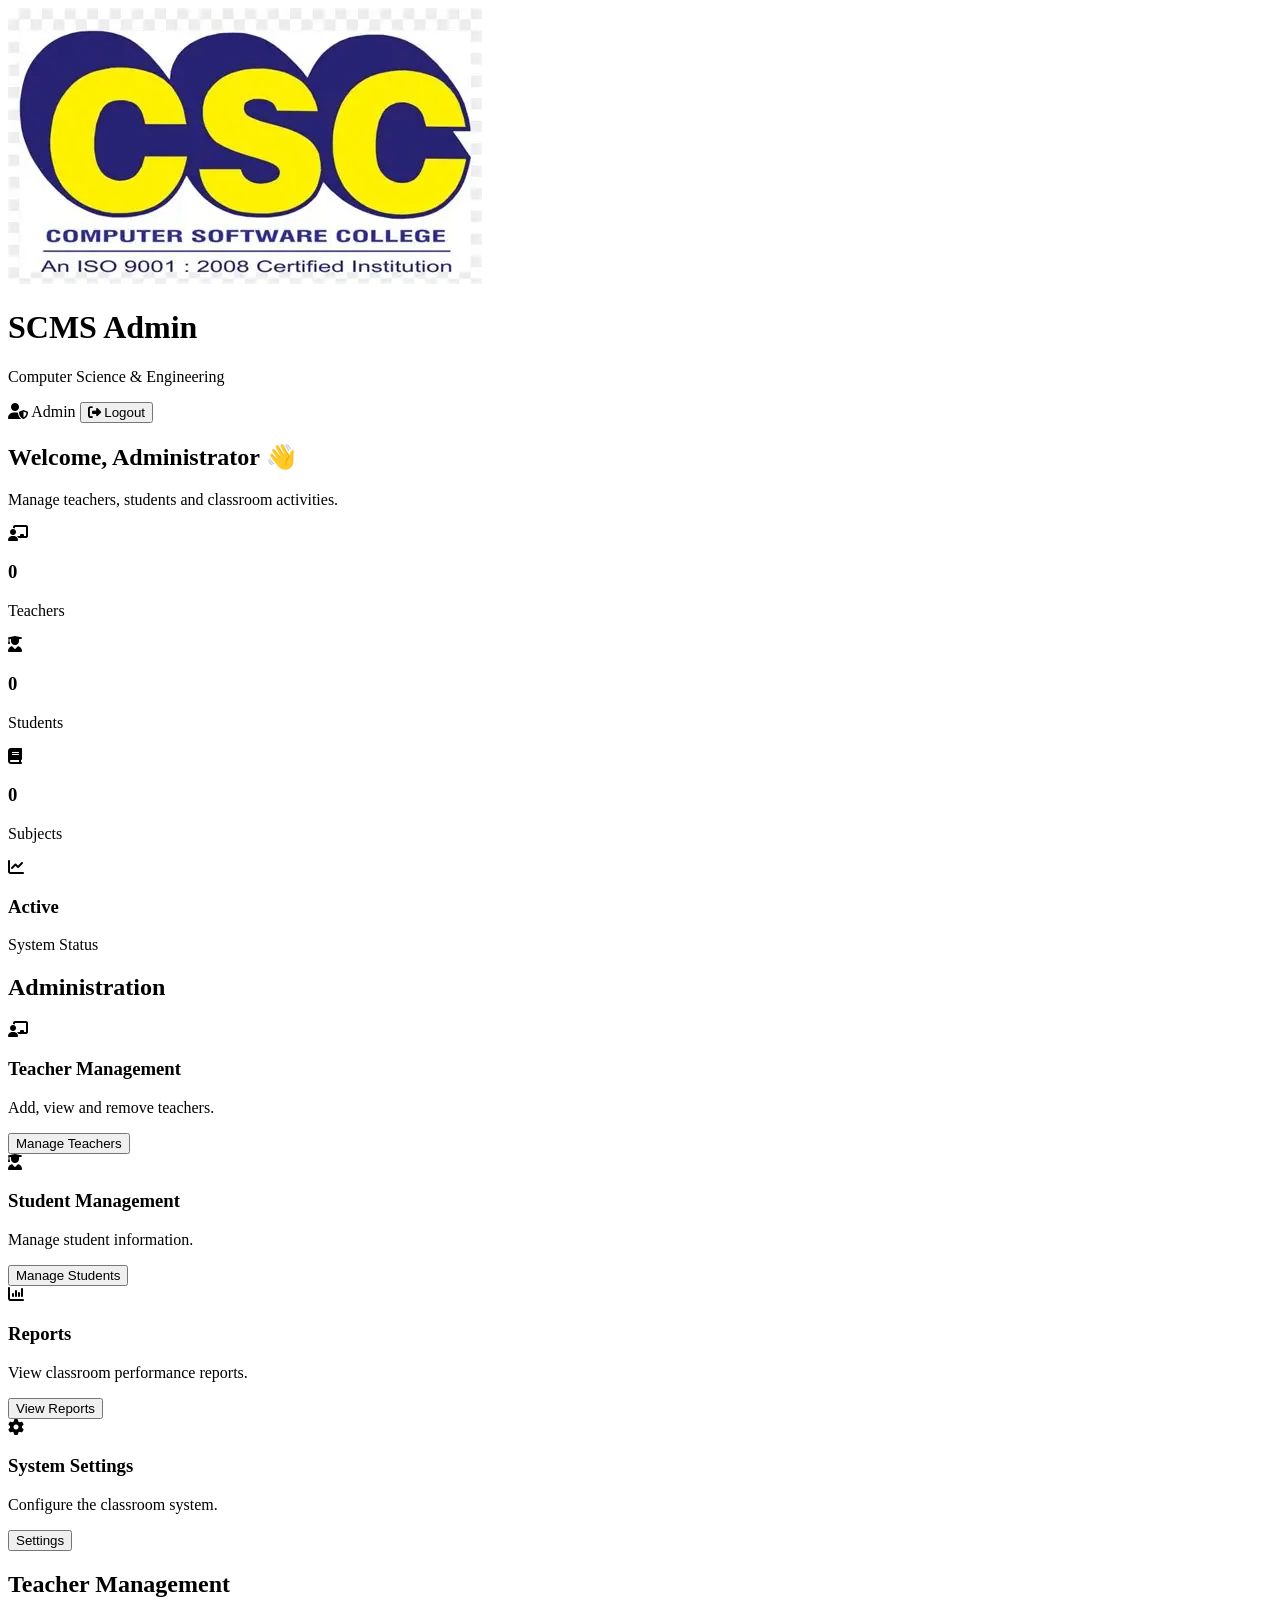
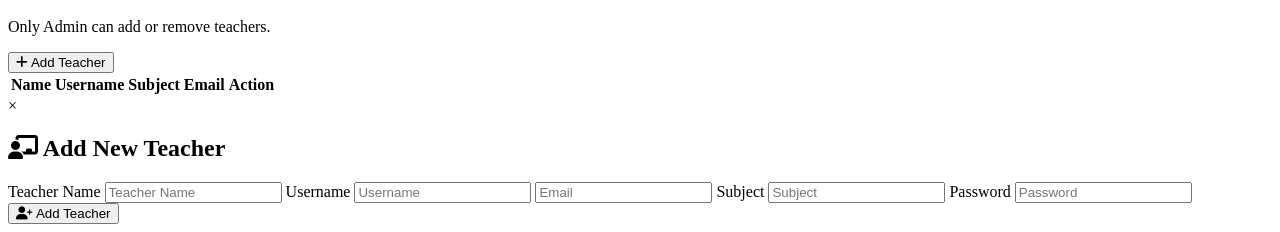
==== admin.html @ 83879eaf "Add files via upload" ====
<!DOCTYPE html>
<html lang="en">

<head>

    <meta charset="UTF-8">

    <meta name="viewport"
          content="width=device-width, initial-scale=1.0">

    <title>Admin Dashboard | SCMS</title>

    <link rel="stylesheet"
          href="css/admin.css">

    <link
        href="https://fonts.googleapis.com/css2?family=Poppins:wght@300;400;500;600;700&display=swap"
        rel="stylesheet">

    <link
        rel="stylesheet"
        href="https://cdnjs.cloudflare.com/ajax/libs/font-awesome/6.6.0/css/all.min.css">

</head>

<body>

<div class="admin-container">

    <!-- HEADER -->

    <header class="admin-header">

        <div class="brand">

            <img src="logo.png"
                 alt="CSC Logo">

            <div>

                <h1>SCMS Admin</h1>

                <p>
                    Computer Science & Engineering
                </p>

            </div>

        </div>


        <div class="admin-user">

            <span>
                <i class="fa-solid fa-user-shield"></i>

                <span id="adminName">
                    Admin
                </span>
            </span>

            <button id="logoutBtn">

                <i class="fa-solid fa-right-from-bracket"></i>

                Logout

            </button>

        </div>

    </header>


    <!-- WELCOME -->

    <section class="welcome">

        <h2>
            Welcome, Administrator 👋
        </h2>

        <p>
            Manage teachers, students and classroom activities.
        </p>

    </section>


    <!-- STATISTICS -->

    <section class="stats">

        <div class="stat-card">

            <i class="fa-solid fa-chalkboard-user"></i>

            <div>

                <h3 id="teacherCount">
                    0
                </h3>

                <p>
                    Teachers
                </p>

            </div>

        </div>


        <div class="stat-card">

            <i class="fa-solid fa-user-graduate"></i>

            <div>

                <h3>
                    0
                </h3>

                <p>
                    Students
                </p>

            </div>

        </div>


        <div class="stat-card">

            <i class="fa-solid fa-book"></i>

            <div>

                <h3>
                    0
                </h3>

                <p>
                    Subjects
                </p>

            </div>

        </div>


        <div class="stat-card">

            <i class="fa-solid fa-chart-line"></i>

            <div>

                <h3>
                    Active
                </h3>

                <p>
                    System Status
                </p>

            </div>

        </div>

    </section>


    <!-- ADMIN MENU -->

    <section class="admin-menu">

        <h2>
            Administration
        </h2>


        <div class="menu-grid">


            <!-- TEACHERS -->

            <div class="menu-card">

    <i class="fa-solid fa-chalkboard-user"></i>

    <h3>
        Teacher Management
    </h3>

    <p>
        Add, view and remove teachers.
    </p>

    <button
        type="button"
        onclick="document.getElementById('teacherManagement').scrollIntoView({behavior:'smooth'})">

        Manage Teachers

    </button>

</div>


            <!-- STUDENTS -->

            <div class="menu-card">

                <i class="fa-solid fa-user-graduate"></i>

                <h3>
                    Student Management
                </h3>

                <p>
                    Manage student information.
                </p>

                <button
                    onclick="location.href='students.html'">

                    Manage Students

                </button>

            </div>


            <!-- REPORTS -->

            <div class="menu-card">

    <i class="fa-solid fa-chart-column"></i>

    <h3>
        Reports
    </h3>

    <p>
        View classroom performance reports.
    </p>

    <button
        type="button"
        onclick="location.href='reports.html'">

        View Reports

    </button>

</div>

            <!-- SETTINGS -->

            <div class="menu-card">

                <i class="fa-solid fa-gear"></i>

                <h3>
                    System Settings
                </h3>

                <p>
                    Configure the classroom system.
                </p>

                <button
                    onclick="location.href='settings.html'">

                    Settings

                </button>

            </div>


        </div>

    </section>


    <!-- TEACHER MANAGEMENT -->

    <section 
        class="teacher-management"
        id="teacherManagement">

        <div class="section-header">

            <div>

                <h2>
                    Teacher Management
                </h2>

                <p>
                    Only Admin can add or remove teachers.
                </p>

            </div>


            <button
                type="button"
                id="addTeacherBtn"
                class="primary-btn">

                <i class="fa-solid fa-plus"></i>

                Add Teacher

            </button>

        </div>


        <div class="table-container">

            <table>

                <thead>

                    <tr>

                        <th>Name</th>

                        <th>Username</th>

                        <th>Subject</th>

                        <th>Email</th>

                        <th>Action</th>

                    </tr>

                </thead>

                <tbody id="teacherTable">

                </tbody>

            </table>

        </div>

    </section>


    <!-- ADD TEACHER MODAL -->

    <div id="teacherModal" class="modal">

        <div class="modal-content">

            <span id="closeModal"class="close">
                &times;
            </span>


            <h2>
                <i class="fa-solid fa-chalkboard-user"></i>
                Add New Teacher
            </h2>


            <form id="teacherForm">

                <label>Teacher Name</label>

                <input
                    type="text"
                    id="teacherName"
                    placeholder="Teacher Name"
                    required>

                    <label>Username</label>
                <input
                    type="text"
                    id="teacherUsername"
                    placeholder="Username"
                    required>


                <input
                    type="email"
                    id="teacherEmail"
                    placeholder="Email"
                    required>

                    <label>Subject</label>
                <input
                    type="text"
                    id="teacherSubject"
                    placeholder="Subject"
                    required>

                    <label>Password</label>
                <input
                    type="password"
                    id="teacherPassword"
                    placeholder="Password"
                    required>


                <button
                    type="submit"
                    class="primary-btn">

                    <i class="fa-solid fa-user-plus"></i>
                    Add Teacher

                </button>

            </form>

        </div>

    </div>

</div>


<script src="js/admin.js"></script>

</body>

</html>
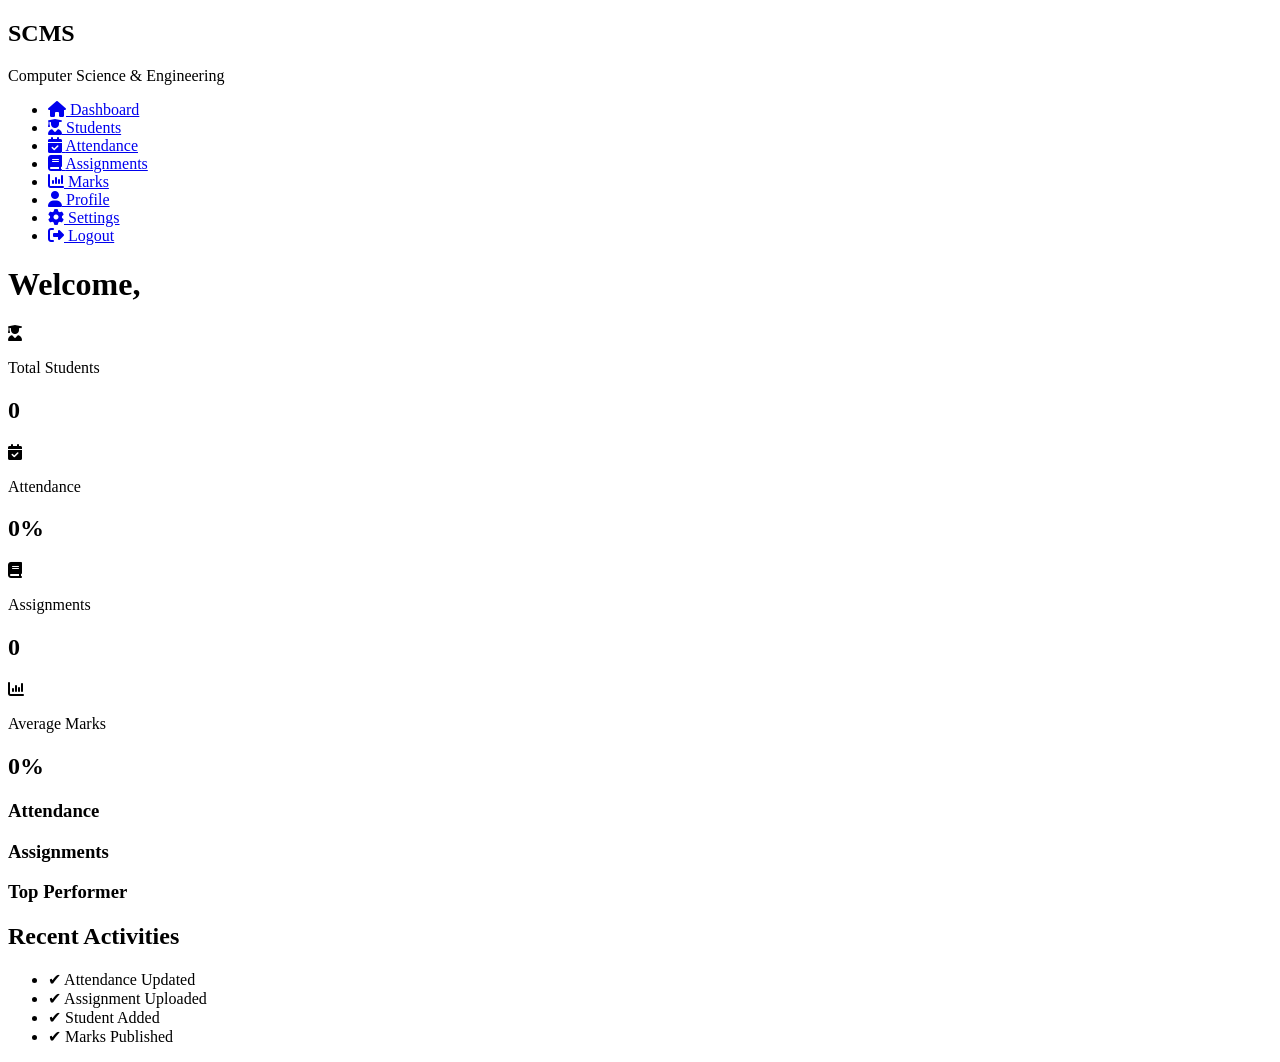
==== commit a362da46: "Fix HTML encoding issues in admin.html" ====
--- a/admin.html
+++ b/admin.html
@@ -11,7 +11,7 @@
     <title>Admin Dashboard | SCMS</title>
 
     <link rel="stylesheet"
-          href="css/admin.css">
+          href="admin.css">
 
     <link
         href="https://fonts.googleapis.com/css2?family=Poppins:wght@300;400;500;600;700&display=swap"
@@ -425,8 +425,8 @@
 </div>
 
 
-<script src="js/admin.js"></script>
+<script src="admin.js"></script>
 
 </body>
 
-</html>+</html>
--- a/admin.css
+++ b/admin.css
@@ -0,0 +1,597 @@
+* {
+    margin: 0;
+    padding: 0;
+    box-sizing: border-box;
+}
+
+
+body {
+
+    font-family: "Poppins", sans-serif;
+
+    min-height: 100vh;
+
+    background:
+        radial-gradient(
+            circle at 10% 10%,
+            rgba(37, 99, 235, 0.25),
+            transparent 30%
+        ),
+        #020b20;
+
+    color: white;
+
+}
+
+
+.admin-container {
+
+    width: 92%;
+
+    max-width: 1300px;
+
+    margin: auto;
+
+    padding: 25px 0 50px;
+
+}
+
+
+/* HEADER */
+
+.admin-header {
+
+    display: flex;
+
+    justify-content: space-between;
+
+    align-items: center;
+
+    padding: 15px 20px;
+
+    border-bottom:
+        1px solid rgba(56, 189, 248, 0.25);
+
+}
+
+
+.brand {
+
+    display: flex;
+
+    align-items: center;
+
+    gap: 15px;
+
+}
+
+
+.brand img {
+
+    width: 65px;
+
+    height: 65px;
+
+    object-fit: contain;
+
+}
+
+
+.brand h1 {
+
+    color: #60a5fa;
+
+}
+
+
+.brand p {
+
+    color: #94a3b8;
+
+    font-size: 12px;
+
+}
+
+
+.admin-user {
+
+    display: flex;
+
+    align-items: center;
+
+    gap: 20px;
+
+}
+
+
+.admin-user span {
+
+    color: #93c5fd;
+
+}
+
+
+#logoutBtn {
+
+    background: #dc2626;
+
+    color: white;
+
+    border: none;
+
+    padding: 10px 17px;
+
+    border-radius: 7px;
+
+    cursor: pointer;
+
+}
+
+
+/* WELCOME */
+
+.welcome {
+
+    margin: 35px 0;
+
+}
+
+
+.welcome h2 {
+
+    font-size: 28px;
+
+    color: #f8fafc;
+
+}
+
+
+.welcome p {
+
+    color: #94a3b8;
+
+    margin-top: 7px;
+
+}
+
+
+/* STATISTICS */
+
+.stats {
+
+    display: grid;
+
+    grid-template-columns:
+        repeat(4, 1fr);
+
+    gap: 20px;
+
+}
+
+
+.stat-card {
+
+    background: rgba(15, 31, 58, 0.9);
+
+    border:
+        1px solid rgba(37, 99, 235, 0.6);
+
+    border-radius: 14px;
+
+    padding: 22px;
+
+    display: flex;
+
+    align-items: center;
+
+    gap: 18px;
+
+}
+
+
+.stat-card > i {
+
+    font-size: 30px;
+
+    color: #38bdf8;
+
+}
+
+
+.stat-card h3 {
+
+    font-size: 25px;
+
+}
+
+
+.stat-card p {
+
+    color: #94a3b8;
+
+    font-size: 13px;
+
+}
+
+
+/* ADMIN MENU */
+
+.admin-menu {
+
+    margin-top: 40px;
+
+}
+
+
+.admin-menu > h2 {
+
+    margin-bottom: 20px;
+
+    color: #60a5fa;
+
+}
+
+
+.menu-grid {
+
+    display: grid;
+
+    grid-template-columns:
+        repeat(4, 1fr);
+
+    gap: 20px;
+
+}
+
+
+.menu-card {
+
+    background:
+        rgba(15, 31, 58, 0.9);
+
+    border:
+        1px solid #1e40af;
+
+    border-radius: 14px;
+
+    padding: 25px;
+
+    transition: 0.3s;
+
+}
+
+
+.menu-card:hover {
+
+    transform: translateY(-5px);
+
+    border-color: #38bdf8;
+
+}
+
+
+.menu-card > i {
+
+    font-size: 32px;
+
+    color: #38bdf8;
+
+    margin-bottom: 15px;
+
+}
+
+
+.menu-card h3 {
+
+    font-size: 17px;
+
+}
+
+
+.menu-card p {
+
+    color: #94a3b8;
+
+    font-size: 12px;
+
+    margin: 8px 0 18px;
+
+}
+
+
+.menu-card button {
+
+    border: 1px solid #2563eb;
+
+    background: transparent;
+
+    color: #60a5fa;
+
+    padding: 8px 12px;
+
+    border-radius: 6px;
+
+    cursor: pointer;
+
+}
+
+
+.menu-card button:hover {
+
+    background: #2563eb;
+
+    color: white;
+
+}
+
+
+/* TEACHER MANAGEMENT */
+
+.teacher-management {
+
+    margin-top: 40px;
+
+    padding: 25px;
+
+    background:
+        rgba(15, 31, 58, 0.9);
+
+    border:
+        1px solid #1e40af;
+
+    border-radius: 14px;
+
+}
+
+
+.section-header {
+
+    display: flex;
+
+    justify-content: space-between;
+
+    align-items: center;
+
+    margin-bottom: 20px;
+
+}
+
+
+.section-header h2 {
+
+    color: #38bdf8;
+
+}
+
+
+.section-header p {
+
+    color: #94a3b8;
+
+    font-size: 12px;
+
+}
+
+
+.primary-btn {
+
+    background:
+        linear-gradient(
+            90deg,
+            #2563eb,
+            #0ea5e9
+        );
+
+    color: white;
+
+    border: none;
+
+    padding: 11px 18px;
+
+    border-radius: 7px;
+
+    cursor: pointer;
+
+    font-weight: 600;
+
+}
+
+
+/* TABLE */
+
+.table-container {
+
+    overflow-x: auto;
+
+}
+
+
+table {
+
+    width: 100%;
+
+    border-collapse: collapse;
+
+}
+
+
+th {
+
+    background: #172554;
+
+    color: #93c5fd;
+
+    padding: 14px;
+
+    text-align: left;
+
+}
+
+
+td {
+
+    padding: 14px;
+
+    border-bottom:
+        1px solid #263b5d;
+
+    color: #dbeafe;
+
+}
+
+
+.delete-btn {
+
+    background: #dc2626;
+
+    color: white;
+
+    border: none;
+
+    padding: 7px 12px;
+
+    border-radius: 5px;
+
+    cursor: pointer;
+
+}
+
+
+/* MODAL */
+
+.modal {
+
+    display: none;
+
+    position: fixed;
+
+    inset: 0;
+
+    background: rgba(0, 0, 0, 0.75);
+
+    align-items: center;
+
+    justify-content: center;
+
+    z-index: 1000;
+
+
+}
+
+
+.modal-content {
+
+    width: 90%;
+
+    max-width: 500px;
+
+    background: #0f1f3a;
+
+    border: 1px solid #2563eb;
+
+    border-radius: 15px;
+
+    padding: 30px;
+
+    position: relative;
+
+}
+
+
+.modal-content h2 {
+
+    color: #60a5fa;
+
+    margin-bottom: 20px;
+
+}
+
+
+.modal-content input {
+
+    width: 100%;
+
+    padding: 12px;
+
+    margin-bottom: 12px;
+
+    border-radius: 7px;
+
+    border: 1px solid #334155;
+
+    background: #020b20;
+
+    color: white;
+
+    outline: none;
+
+}
+
+
+.modal-content .primary-btn {
+
+    width: 100%;
+
+}
+
+
+.close {
+
+    position: absolute;
+
+    right: 20px;
+
+    top: 10px;
+
+    font-size: 28px;
+
+    cursor: pointer;
+
+    color: #94a3b8;
+
+}
+
+
+/* RESPONSIVE */
+
+@media (max-width: 900px) {
+
+    .stats,
+    .menu-grid {
+
+        grid-template-columns:
+            repeat(2, 1fr);
+
+    }
+
+}
+
+
+@media (max-width: 600px) {
+
+    .admin-header {
+
+        flex-direction: column;
+
+        gap: 15px;
+
+    }
+
+    .stats,
+    .menu-grid {
+
+        grid-template-columns: 1fr;
+
+    }
+
+    .section-header {
+
+        flex-direction: column;
+
+        align-items: flex-start;
+
+        gap: 15px;
+
+    }
+
+}
